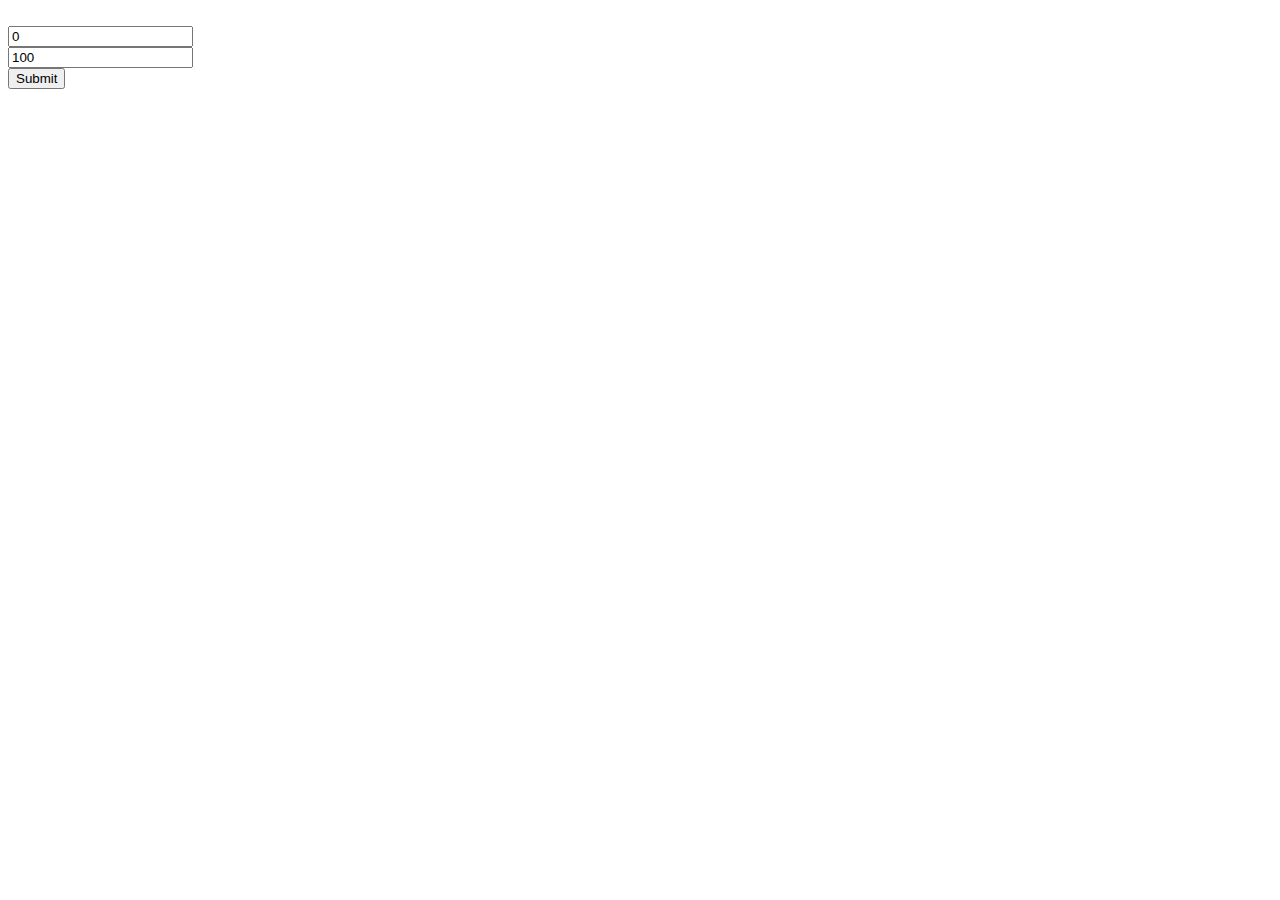
==== index.html @ b2d057a9 "moved to /" ====
<!DOCTYPE html>
<head>
    <title>Guess Game</title>
    <script src="javascript/script.js"></script>
</head>
<body>
    <div id = "container">
        <a id = "error"></a><br>
        <input type = "number" id = "rangeA" placeholder="range A" value = "0" required><br>
        <input type = "number" id = "rangeB" placeholder="range B" value = "100" required><br>
        <input type = "submit" id = "submit" onclick = "submit()">
    </div>
</body>
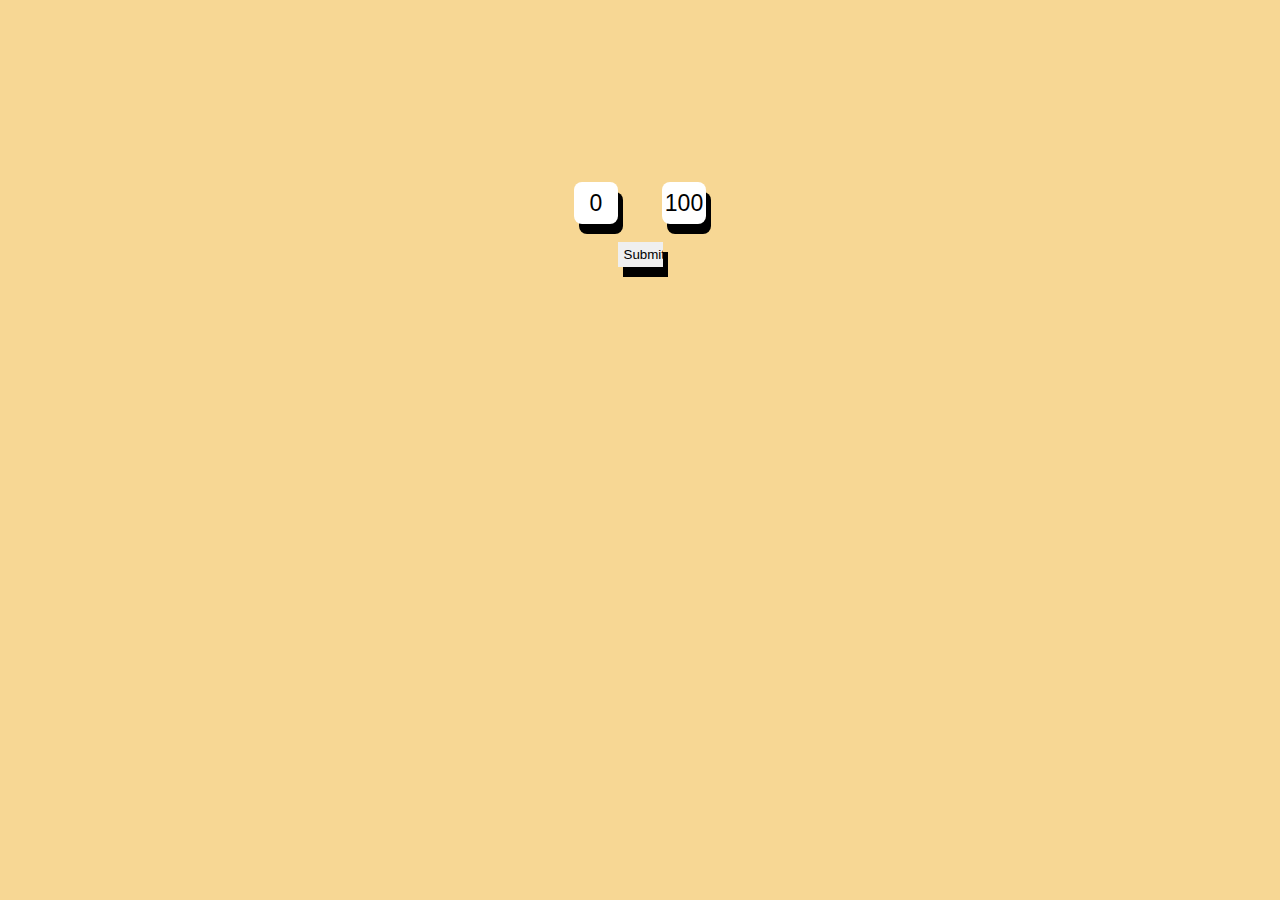
==== commit 25643950: "added some css" ====
--- a/index.html
+++ b/index.html
@@ -2,12 +2,13 @@
 <head>
     <title>Guess Game</title>
     <script src="javascript/script.js"></script>
+    <link rel="stylesheet" href="style.css" type="text/css">
 </head>
 <body>
     <div id = "container">
         <a id = "error"></a><br>
-        <input type = "number" id = "rangeA" placeholder="range A" value = "0" required><br>
-        <input type = "number" id = "rangeB" placeholder="range B" value = "100" required><br>
+        <input type = "text" id = "rangeA" placeholder="range A" value = "0" required>
+        <input type = "text" id = "rangeB" placeholder="range B" value = "100" required><br><br>
         <input type = "submit" id = "submit" onclick = "submit()">
     </div>
 </body>--- a/style.css
+++ b/style.css
@@ -0,0 +1,48 @@
+body {
+    text-align: center;
+    background: #f7d794;
+}
+
+#container {
+    margin-top: 13%;
+}
+
+#rangeA, #rangeB {
+    border: none;
+    outline: none;
+    width: 40px;
+    height: 40px;
+    text-align: center;
+    font-size: 23px;
+    border-radius: 8px;
+    transition-duration: .5s;
+    box-shadow: 5px 10px black;
+}
+
+#rangeA {
+    margin-right: 20px;
+}
+
+#rangeB {
+    margin-left: 20px;
+}
+
+#submit {
+  border: none;  
+  box-shadow: 5px 10px black;
+  transition-duration: .5s;
+  cursor: pointer;
+  width: 45px;
+  height: 25px;
+}
+
+#rangeA::focus, #rangeB::focus, #submit::focus {
+    border: none;
+    outline: none;
+}
+
+#rangeA:hover, #rangeB:hover, #submit:hover {
+    box-shadow: 5px 10px white;
+    background: black;
+    color: white;
+}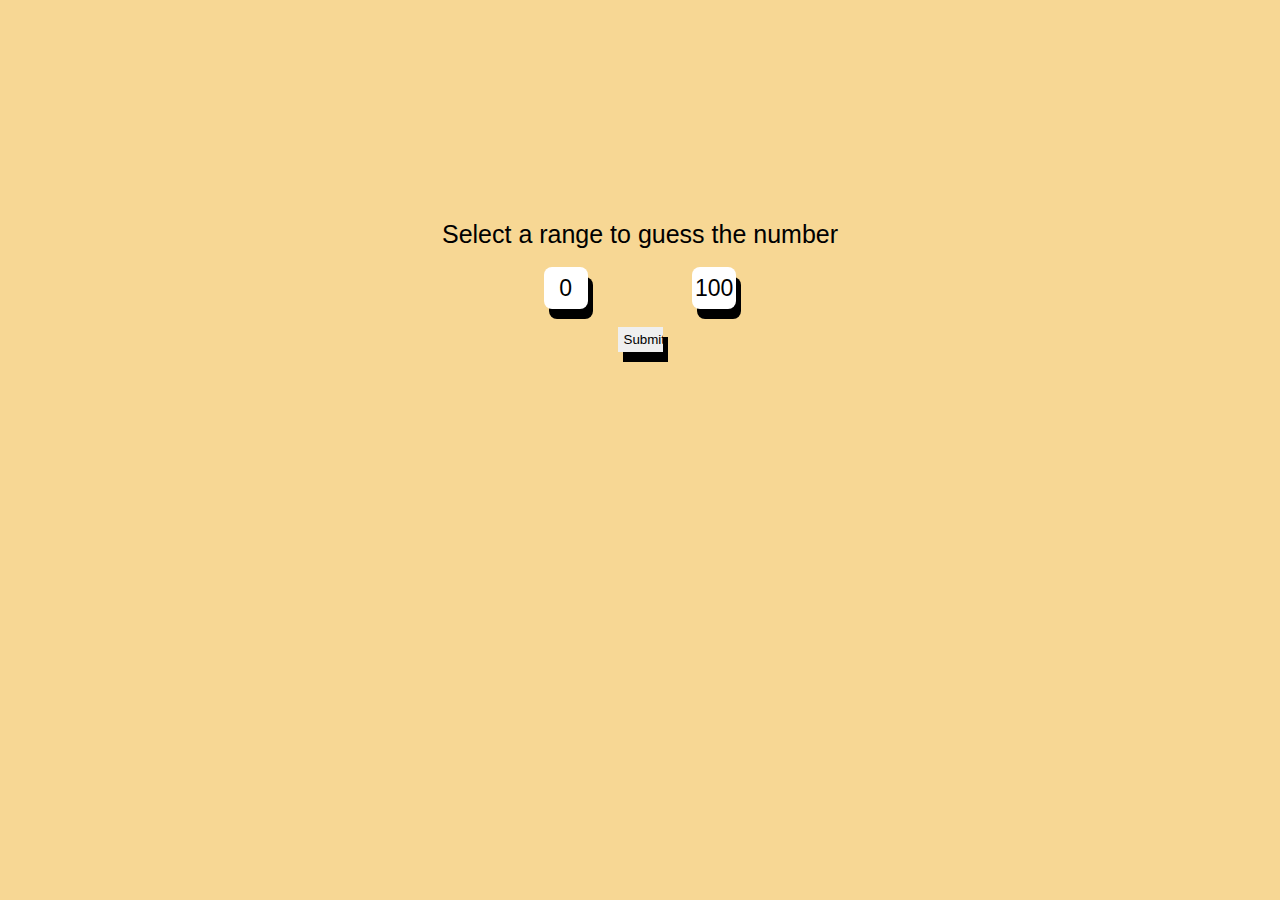
==== commit 4e8cb110: "meta tags and more css" ====
--- a/index.html
+++ b/index.html
@@ -3,10 +3,17 @@
     <title>Guess Game</title>
     <script src="javascript/script.js"></script>
     <link rel="stylesheet" href="style.css" type="text/css">
+    <meta charset="UTF-8">
+    <meta name="description" content="I'll guess the number you're thinking!">
+    <meta name="keywords" content="HTML, CSS, JavaScript">
+    <meta name="author" content="Seastiano Girotto">
+    <meta name="viewport" content="width=device-width, initial-scale=1.0">
+    <meta property="og:title" content="Guess Game">
 </head>
 <body>
     <div id = "container">
         <a id = "error"></a><br>
+        <a id = "rangeText">Select a range to guess the number</a><br><br>
         <input type = "text" id = "rangeA" placeholder="range A" value = "0" required>
         <input type = "text" id = "rangeB" placeholder="range B" value = "100" required><br><br>
         <input type = "submit" id = "submit" onclick = "submit()">
--- a/style.css
+++ b/style.css
@@ -1,10 +1,11 @@
 body {
     text-align: center;
     background: #f7d794;
+    font-family: -apple-system, BlinkMacSystemFont, 'Segoe UI', Roboto, Oxygen, Ubuntu, Cantarell, 'Open Sans', 'Helvetica Neue', sans-serif;
 }
 
 #container {
-    margin-top: 13%;
+    margin-top: 16%;
 }
 
 #rangeA, #rangeB {
@@ -20,11 +21,11 @@
 }
 
 #rangeA {
-    margin-right: 20px;
+    margin-right: 50px;
 }
 
 #rangeB {
-    margin-left: 20px;
+    margin-left: 50px;
 }
 
 #submit {
@@ -45,4 +46,12 @@
     box-shadow: 5px 10px white;
     background: black;
     color: white;
+}
+
+#error {
+    color: red
+}
+
+#rangeText {
+    font-size: 25px;
 }